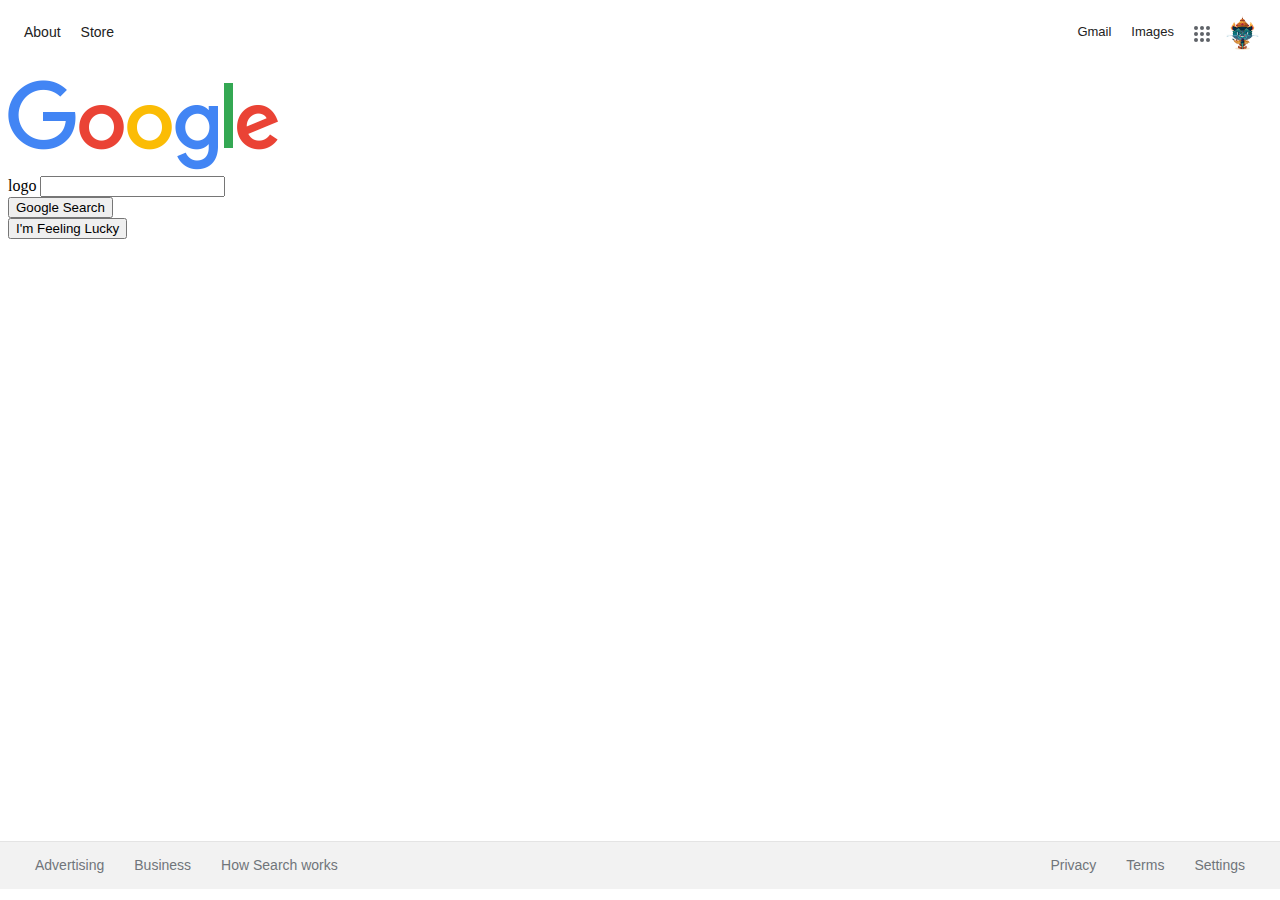
==== index.html @ 94031938 "fixed footer and minor adjustments" ====
<!DOCTYPE html>
<html lang="en-CA">
  <head>
    <meta charset="utf-8">
    <title>Google Homepage</title>
    <meta name="author" content="Harmeet Matharoo">
    <meta name="description" content="Rcreating google homepage for The Odin Project curriculum">
    <link rel="stylesheet" href="style.css">
    <script src="script.js" defer></script>
    <meta name="viewport" content="width=device-width, initial-scale=1">
  </head>

  <body>
    <div class="content">
      <!--HEADER-->
      <div id="head">
        <ul id="top">
          <li id="about" ><a href="#">About</a></li>
          <li  id="store"><a href="#">Store</a></li>
          <li id="gmail"><a href="#">Gmail</a></li>
          <li id="images"><a href="#">Images</a></li>
          <li id="apps-menu">
            <div id="work">
              <a id="shadow">
                <div class="bento-dot"></div>
                <div class="bento-dot"></div>
                <div class="bento-dot"></div>
                <div class="bento-dot"></div>
                <div class="bento-dot"></div>
                <div class="bento-dot"></div>
                <div class="bento-dot"></div>
                <div class="bento-dot"></div>
                <div class="bento-dot"></div>
              </a>
            </div>
          </li>
          <li id="sign">
            <div id="git">
              <a href="https://github.com/hmjatt">
                <img id="github-logo" src="images/logo.png" alt="github-logo">
              </a>
            </div>  
          </li>
        </ul>
      </div>

      <!-- LOGO-->
      <img src="images/google_logo.png">

      <!--SEARCHBAR/FORM-->
      <form action="" method="get" class="form-example">
        <div class="form-example">
          <label for="name">logo</label>
          <input type="text" name="name" id="name" required>
        </div>
        <div class="form-example">
          <input type="submit" value="Google Search">
        </div>
        <div class="form-example">
          <input type="submit" value="I'm Feeling Lucky">
        </div>
      </form>
    </div>  
  </body>
  <!-- FOOTER-->
  <footer id="foo">
      
    <div id="bottom">
      <ul id="foot">
        <div id="f3">
          <li id="advertising"><a href="#">Advertising</a></li>
          <li id="business"><a href="#">Business</a></li>
          <li id="how"><a href="#">How Search works</a></li>
        </div>
        <div id="l3"> 
          <li id="privacy"><a href="#">Privacy</a></li>
          <li id="terms"><a href="#">Terms</a></li>
          <li id="settings"><a href="#">Settings</a></li>
        </div>
      </ul>
    </div>      
  </footer>
</html>
---- style.css ----
/* css for Google Homepage */
html, body {
  height: 98.5%;
}

body {
  display: flex;
  flex-direction: column;
  margin-bottom: 0px;
}

.content {
  flex: 1 0 auto;
}
footer {
  flex-shrink: 0;
}
ul {
  list-style-type: none;
  margin: 0;
  padding: 0;
  overflow: hidden;
}

li {
  float: left;
}

li a {
  display: block;
  color: #222;
  text-align: center;
  font-size: 14px;
  font-family: Arial, sans-serif;
  padding: 5px 5px 5px 5px;
  margin: 5px 5px 5px 5px;
  text-decoration: none;
}

li a:hover {
  text-decoration: underline;
}

@media only screen and (max-width: 600px) {
  html, body{
    height: 100vh;
  }

  #foo {
    height: 100px;
    margin-left: -3px;
    margin-right: -3px;
  }
  
  #bottom #foot {
    display: flex;
    justify-content: space-evenly;
    height: 100px;
    margin-left: -3px;
    margin-right: -3px;
  }

  #f3 {
    display: flex;
    justify-content: space-evenly;
    
  }

  #l3 {
    display: flex;
    justify-content: space-evenly;
    
  }

} 

/*------TOP NAVIGATION START----- */

#top {
  display: flex;
  flex-wrap: wrap;
  padding: 6px;
  height: 60px;
  list-style-type: none;
}

#gmail {
  flex-grow: 4;
}

#gmail a {
  text-align: end;
  font-size: 13px;
}

#images a {
  font-size: 13px;
}

#apps {
  height: 40px;
  width: 40px;
}

#apps-menu a {

  display: grid;
  grid-template-columns: repeat(3, 1fr);
  grid-template-rows: repeat(3, 1fr);
  grid-column-gap: 1px;
  grid-row-gap: 1px;
  height : 17px;
  width : 17px;
}

.bento-dot {
  width : 4px;
  height: 4px;
  border-radius: 999px;
  background:#5f6368;
  overflow: hidden;
}

#work:hover {
  background-color: #aaaaaa34;
  border-radius: 999px;
  height: 37px;
  width: 37px;
  
}

#shadow {
  margin-top: 2px;
  padding-top: 10px;
}

#github-logo {
  height: 37px;
  width: 37px;
  border-radius: 999px;
  margin-left: -7px;
  margin-top: -2px;
}
#sign {
  margin-top: -7px;
  height:45px;
  width: 45px;
}

#git {
  height: 45px;
  width: 45px;
}
#git:hover {
  background-color: #aaaaaa34;
  border-radius: 999px;
  height: 43px;
  width: 43px;
} 

/*------TOP NAVIGATION END----- */


/*------BOTTOM NAVIGATION START----- */
footer {
  margin-left: -8px;
  margin-right: -8px;
  margin-bottom: -8px; 
}

#foot {
  display: flex;
  flex-wrap: wrap;
  justify-content: space-between;
  height: 47px;
  list-style-type: none;
  padding: 0 20px;
  background: #f2f2f2;
  border-top: 1px solid #e4e4e4;
}

#f3 {
display: flex;
flex-wrap: wrap;
justify-content: space-between;
padding-top: 5px;
}

#f3 li {
  display: block;
  white-space: nowrap;
  padding-left: 5px;
  padding-right: 5px;
}
#f3 li a {
color: #70757a;
}

#l3 {
  display: flex;
  flex-wrap: wrap;
  justify-content: space-between;
  padding-top: 5px; 
}

#l3 li {
  display: block;
  white-space: nowrap;
  padding-left: 5px;
  padding-right: 5px;
}

#l3 li a {
  color: #70757a;
}
/*------BOTTOM NAVIGATION END----- */
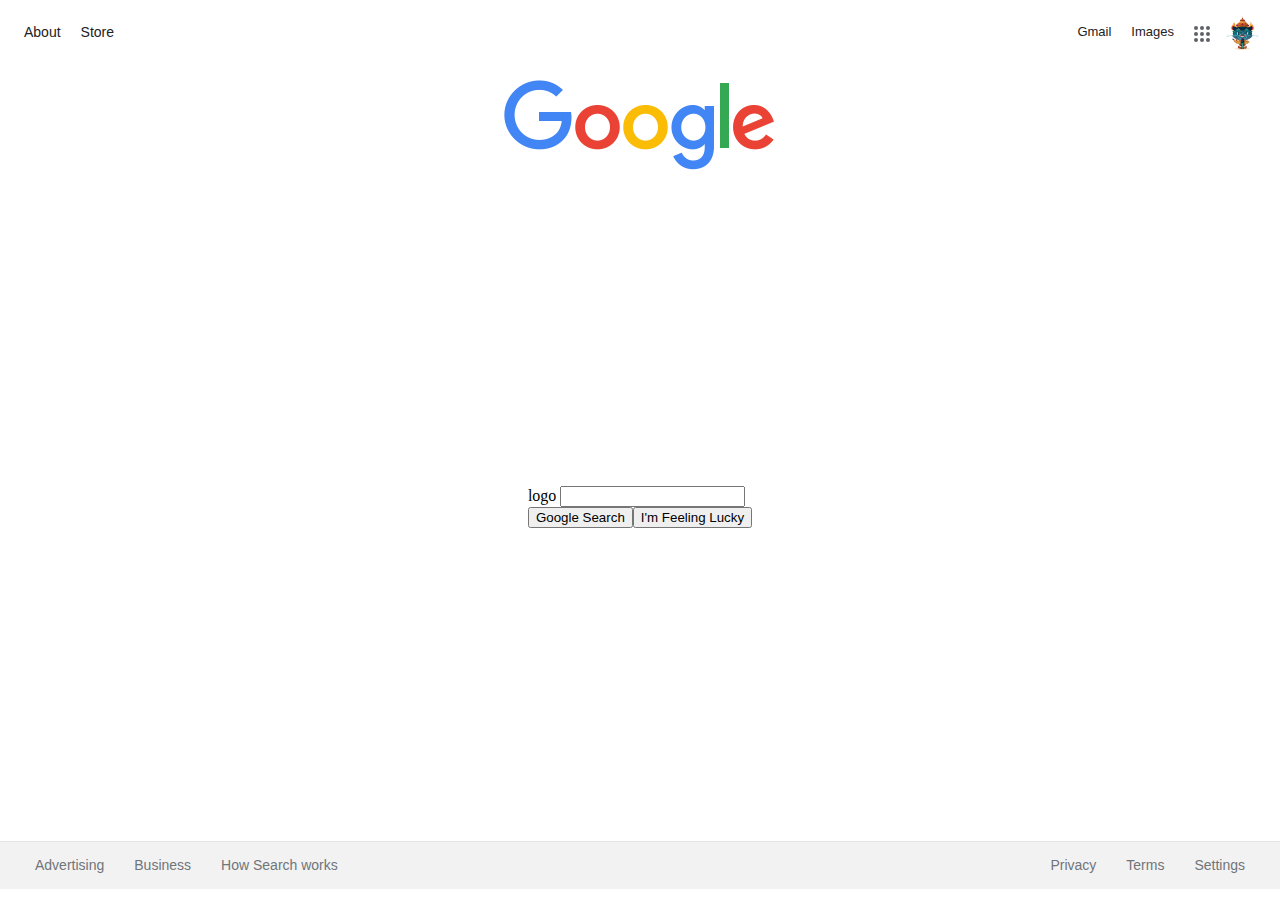
==== commit 56c35256: "fixed logo" ====
--- a/index.html
+++ b/index.html
@@ -43,39 +43,45 @@
           </li>
         </ul>
       </div>
+    </div>
 
-      <!-- LOGO-->
+    <!-- LOGO-->
+    <div id="google">
       <img src="images/google_logo.png">
+    </div>
 
-      <!--SEARCHBAR/FORM-->
+    <!--SEARCHBAR/FORM-->
+    <div id="form">
       <form action="" method="get" class="form-example">
-        <div class="form-example">
+        <div id="search" class="form-example">
           <label for="name">logo</label>
           <input type="text" name="name" id="name" required>
         </div>
-        <div class="form-example">
-          <input type="submit" value="Google Search">
-        </div>
-        <div class="form-example">
-          <input type="submit" value="I'm Feeling Lucky">
-        </div>
+        <div id="buttons">
+          <div class="form-example">
+            <input type="submit" value="Google Search">
+          </div>
+          <div class="form-example">
+            <input type="submit" value="I'm Feeling Lucky">
+          </div>
+        </div>  
       </form>
-    </div>  
+    </div>
   </body>
+
   <!-- FOOTER-->
   <footer id="foo">
-      
     <div id="bottom">
       <ul id="foot">
         <div id="f3">
-          <li id="advertising"><a href="#">Advertising</a></li>
-          <li id="business"><a href="#">Business</a></li>
-          <li id="how"><a href="#">How Search works</a></li>
+          <li><a href="#">Advertising</a></li>
+          <li><a href="#">Business</a></li>
+          <li><a href="#">How Search works</a></li>
         </div>
         <div id="l3"> 
-          <li id="privacy"><a href="#">Privacy</a></li>
-          <li id="terms"><a href="#">Terms</a></li>
-          <li id="settings"><a href="#">Settings</a></li>
+          <li><a href="#">Privacy</a></li>
+          <li><a href="#">Terms</a></li>
+          <li><a href="#">Settings</a></li>
         </div>
       </ul>
     </div>      
--- a/style.css
+++ b/style.css
@@ -9,7 +9,7 @@
   margin-bottom: 0px;
 }
 
-.content {
+#form {
   flex: 1 0 auto;
 }
 footer {
@@ -41,41 +41,36 @@
   text-decoration: underline;
 }
 
+/*------FOR SMALL SCREENS----- */
 @media only screen and (max-width: 600px) {
-  html, body{
+  html{
     height: 100vh;
   }
 
-  #foo {
+  footer {
     height: 100px;
-    margin-left: -3px;
-    margin-right: -3px;
+    width: 95vw;
+    margin-left: -10px;
+    margin-right: -10px;
   }
   
   #bottom #foot {
     display: flex;
     justify-content: space-evenly;
     height: 100px;
-    margin-left: -3px;
-    margin-right: -3px;
-  }
-
-  #f3 {
+    margin-left: -10px;
+    margin-right: -10px;
+  }
+
+  #f3, #l3 {
     display: flex;
     justify-content: space-evenly;
     
   }
-
-  #l3 {
-    display: flex;
-    justify-content: space-evenly;
-    
-  }
-
-} 
+}
+/*------FOR SMALL SCREENS END----- */ 
 
 /*------TOP NAVIGATION START----- */
-
 #top {
   display: flex;
   flex-wrap: wrap;
@@ -160,6 +155,40 @@
 
 /*------TOP NAVIGATION END----- */
 
+/*------GOOGLE LOGO START----- */
+#google {
+  display: flex;
+  flex-direction: column;
+  align-items: center;  
+}
+
+#google img {
+  display: flex;
+  align-self: center;
+}
+
+/*------GOOGLE LOGO END----- */
+
+/*-----FORM START----- */
+#form {
+  display: flex;
+  flex-direction: column;
+  align-items: center;
+  justify-content: center;
+  height: 160px;
+}
+
+#search {
+  width: auto;
+  max-width: 584px;
+}
+
+#buttons {
+  display: flex;
+  justify-content: center;
+}
+
+/*-----FORM START----- */
 
 /*------BOTTOM NAVIGATION START----- */
 footer {
@@ -179,38 +208,21 @@
   border-top: 1px solid #e4e4e4;
 }
 
-#f3 {
+#f3, #l3 {
 display: flex;
 flex-wrap: wrap;
 justify-content: space-between;
 padding-top: 5px;
 }
 
-#f3 li {
+#f3 li, #l3 li {
   display: block;
   white-space: nowrap;
   padding-left: 5px;
   padding-right: 5px;
 }
-#f3 li a {
+#f3 li a, #l3 li a {
 color: #70757a;
 }
 
-#l3 {
-  display: flex;
-  flex-wrap: wrap;
-  justify-content: space-between;
-  padding-top: 5px; 
-}
-
-#l3 li {
-  display: block;
-  white-space: nowrap;
-  padding-left: 5px;
-  padding-right: 5px;
-}
-
-#l3 li a {
-  color: #70757a;
-}
 /*------BOTTOM NAVIGATION END----- */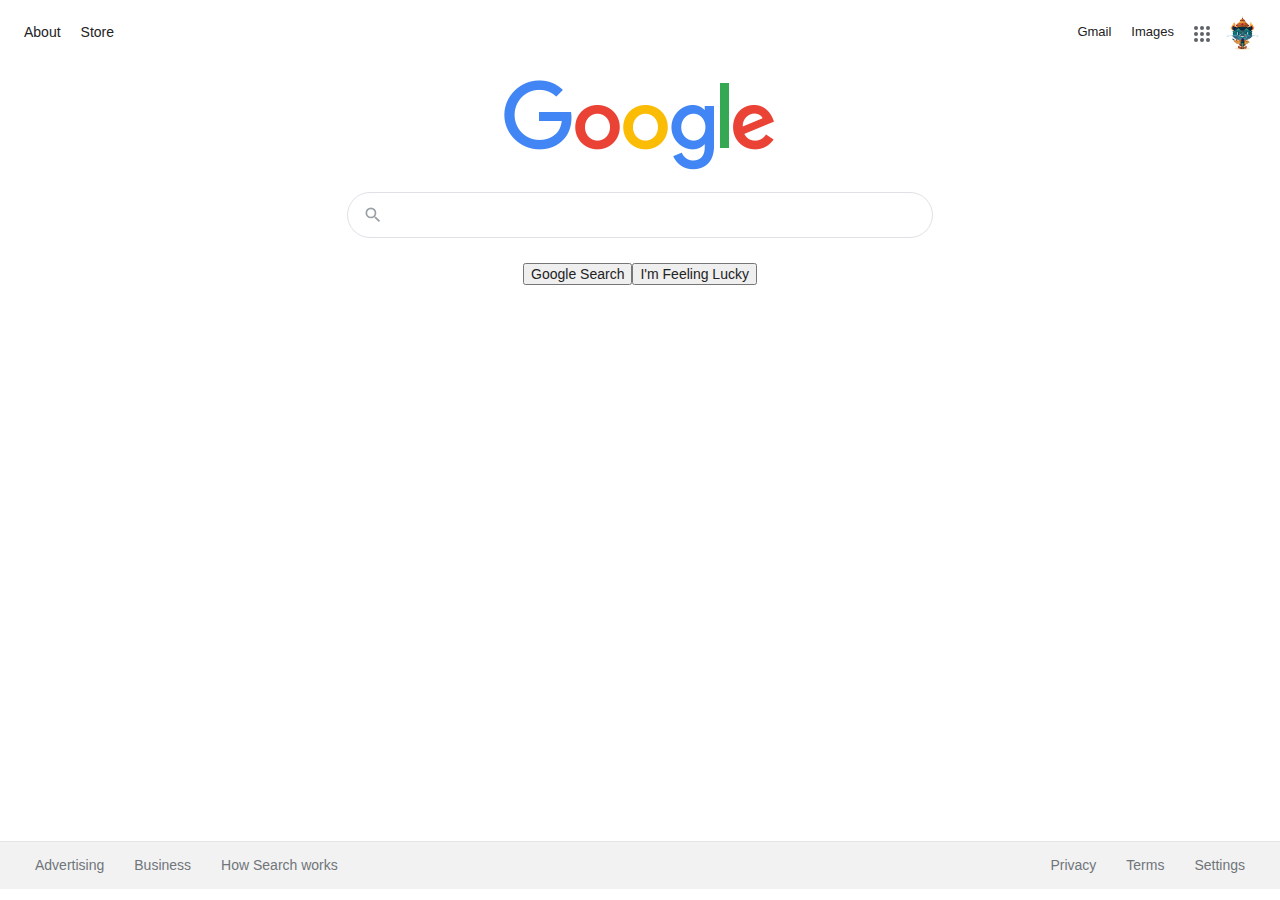
==== commit bdec571d: "fixed searchbar" ====
--- a/index.html
+++ b/index.html
@@ -50,12 +50,24 @@
       <img src="images/google_logo.png">
     </div>
 
+
     <!--SEARCHBAR/FORM-->
-    <div id="form">
+    <div id="form">      
       <form action="" method="get" class="form-example">
-        <div id="search" class="form-example">
-          <label for="name">logo</label>
-          <input type="text" name="name" id="name" required>
+        <div id="search"class="form-example">
+          <div id="magnify">
+            <span id="glass">
+              <svg focusable="false" viewBox="0 0 24 24">
+                <path d="M15.5 14h-.79l-.28-.27A6.471 6.471 0 0 0 16 9.5 6.5 6.5 0 1 0 9.5 16c1.61 0 3.09-.59 4.23-1.57l.27.28v.79l5 4.99L20.49 19l-4.99-5zm-6 0C7.01 14 5 11.99 5 9.5S7.01 5 9.5 5 14 7.01 14 9.5 11.99 14 9.5 14z">
+                </path>
+              </svg>
+            </span>
+          </div>
+          <div id="name">
+            <div>
+              <input type="text" name="name" required>
+            </div>
+          </div>
         </div>
         <div id="buttons">
           <div class="form-example">
--- a/style.css
+++ b/style.css
@@ -7,6 +7,12 @@
   display: flex;
   flex-direction: column;
   margin-bottom: 0px;
+}
+
+input, button {
+  font-size: 14px;
+  font-family: arial,sans-serif;
+  color: #222;
 }
 
 #form {
@@ -170,22 +176,72 @@
 /*------GOOGLE LOGO END----- */
 
 /*-----FORM START----- */
+#magnify {
+  margin: auto;
+  padding-left: 15px;
+}
+
+#glass {
+  margin-top: 3px;
+  color: #9aa0a6;
+  height: 20px;
+  width: 20px;
+  display: inline-block;
+  fill: currentColor;
+  position: relative;
+}
 #form {
-  display: flex;
-  flex-direction: column;
-  align-items: center;
-  justify-content: center;
-  height: 160px;
+  padding: 20px;
+}
+
+#form-box {
+  position: relative;
+  margin: 0 auto;
+  padding-top: 6px;
 }
 
 #search {
   width: auto;
   max-width: 584px;
-}
-
+  background: #fff;
+  display: flex;
+  border: 1px solid #dfe1e5;
+  box-shadow: none;
+  border-radius: 24px;
+  height: 44px;
+  margin: 0 auto;
+}
+
+#name {
+  display: flex;
+  flex: 1;
+  flex-wrap: wrap;
+}
+
+#name div {
+  color: transparent;
+  flex: 100%;
+  white-space: pre;
+  height: 34px;
+}
+
+#name div input {
+  background-color: transparent;
+  border: none;
+  color: rgba(0,0,0,.87);
+  word-wrap: break-word;
+  outline: none;
+  display: flex;
+  flex: 100%;
+  margin-top: -33px;
+  margin-left: 10px;
+  height: 34px;
+  font-size: 16px;
+}
 #buttons {
   display: flex;
   justify-content: center;
+  margin-top: 25px;
 }
 
 /*-----FORM START----- */
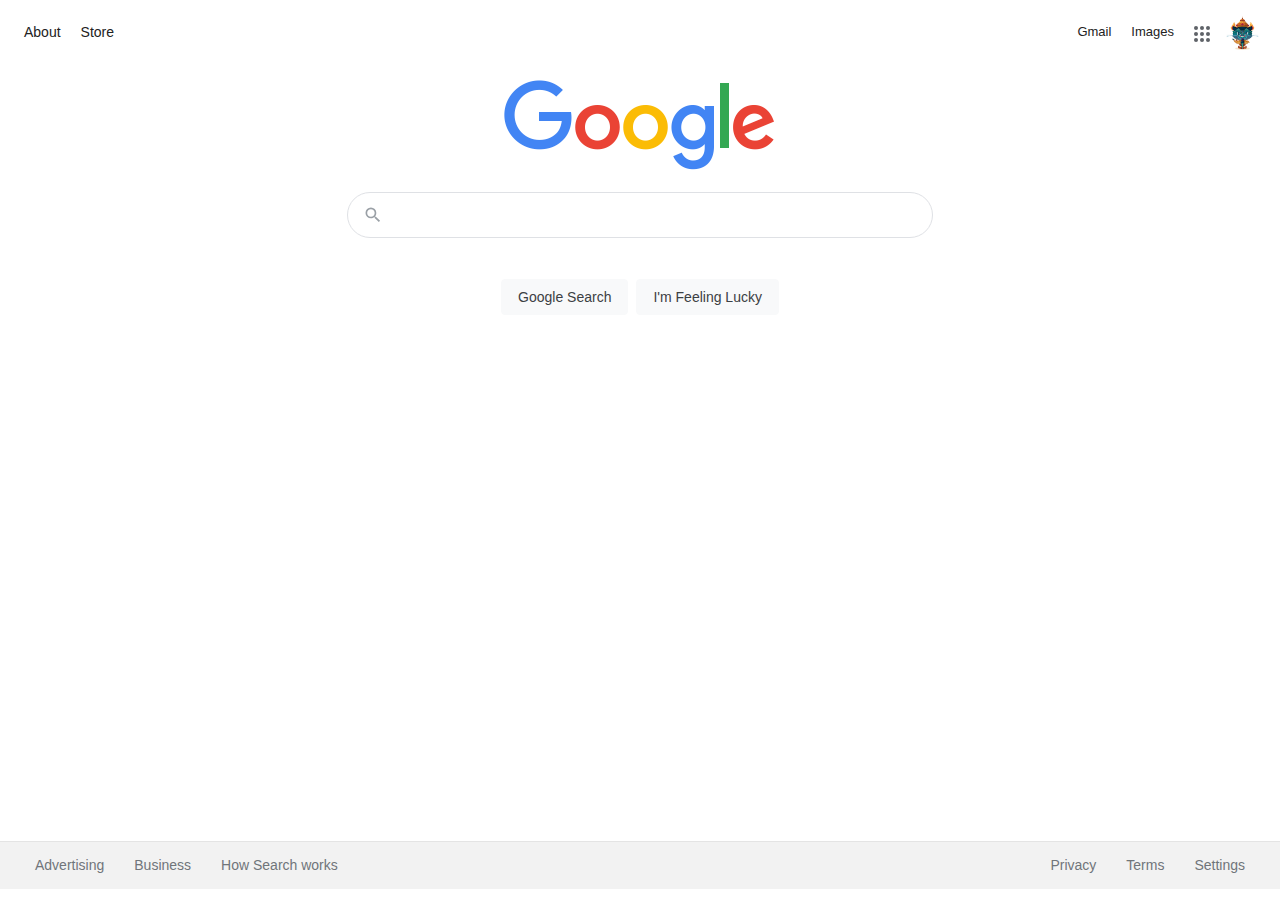
==== commit 5afff29a: "easy level done" ====
--- a/index.html
+++ b/index.html
@@ -70,10 +70,8 @@
           </div>
         </div>
         <div id="buttons">
-          <div class="form-example">
+          <div>
             <input type="submit" value="Google Search">
-          </div>
-          <div class="form-example">
             <input type="submit" value="I'm Feeling Lucky">
           </div>
         </div>  
--- a/style.css
+++ b/style.css
@@ -73,6 +73,15 @@
     justify-content: space-evenly;
     
   }
+
+  #name div{
+    display: flex;
+    color: transparent;
+    flex: 100%;
+    white-space: pre;
+    height: 34px;
+    margin-right: 20px;
+  }
 }
 /*------FOR SMALL SCREENS END----- */ 
 
@@ -212,6 +221,11 @@
   margin: 0 auto;
 }
 
+#search:hover {
+  border-color: rgba(223,225,229,0);
+  box-shadow: 0 1px 6px rgba(32,33,36,.28)
+}
+
 #name {
   display: flex;
   flex: 1;
@@ -219,10 +233,12 @@
 }
 
 #name div {
+  display: flex;
   color: transparent;
   flex: 100%;
   white-space: pre;
   height: 34px;
+  margin-right: 20px;
 }
 
 #name div input {
@@ -233,17 +249,45 @@
   outline: none;
   display: flex;
   flex: 100%;
-  margin-top: -33px;
+  margin-top: 5px;
   margin-left: 10px;
   height: 34px;
   font-size: 16px;
 }
+
 #buttons {
   display: flex;
+  flex-direction: column;
+  align-items: center;
+  margin-top: 30px;
+
+}
+#buttons div {
+  display: flex;
   justify-content: center;
-  margin-top: 25px;
-}
-
+}
+
+#buttons div input {
+  background-color: #f8f9fa;
+  border: 1px solid #f8f9fa;
+  border-radius: 4px;
+  color: #3c4043;
+  font-family: arial,sans-serif;
+  font-size: 14px;
+  margin: 11px 4px;
+  padding: 0 16px;
+  line-height: 27px;
+  height: 36px;
+  min-width: 54px;
+  text-align: center;
+}
+
+#buttons div input:hover {
+  box-shadow: 0 1px 1px rgba(0,0,0,.1);
+  background-color: #f8f9fa;
+  border: 1px solid #dadce0;
+  color: #202124;
+}
 /*-----FORM START----- */
 
 /*------BOTTOM NAVIGATION START----- */
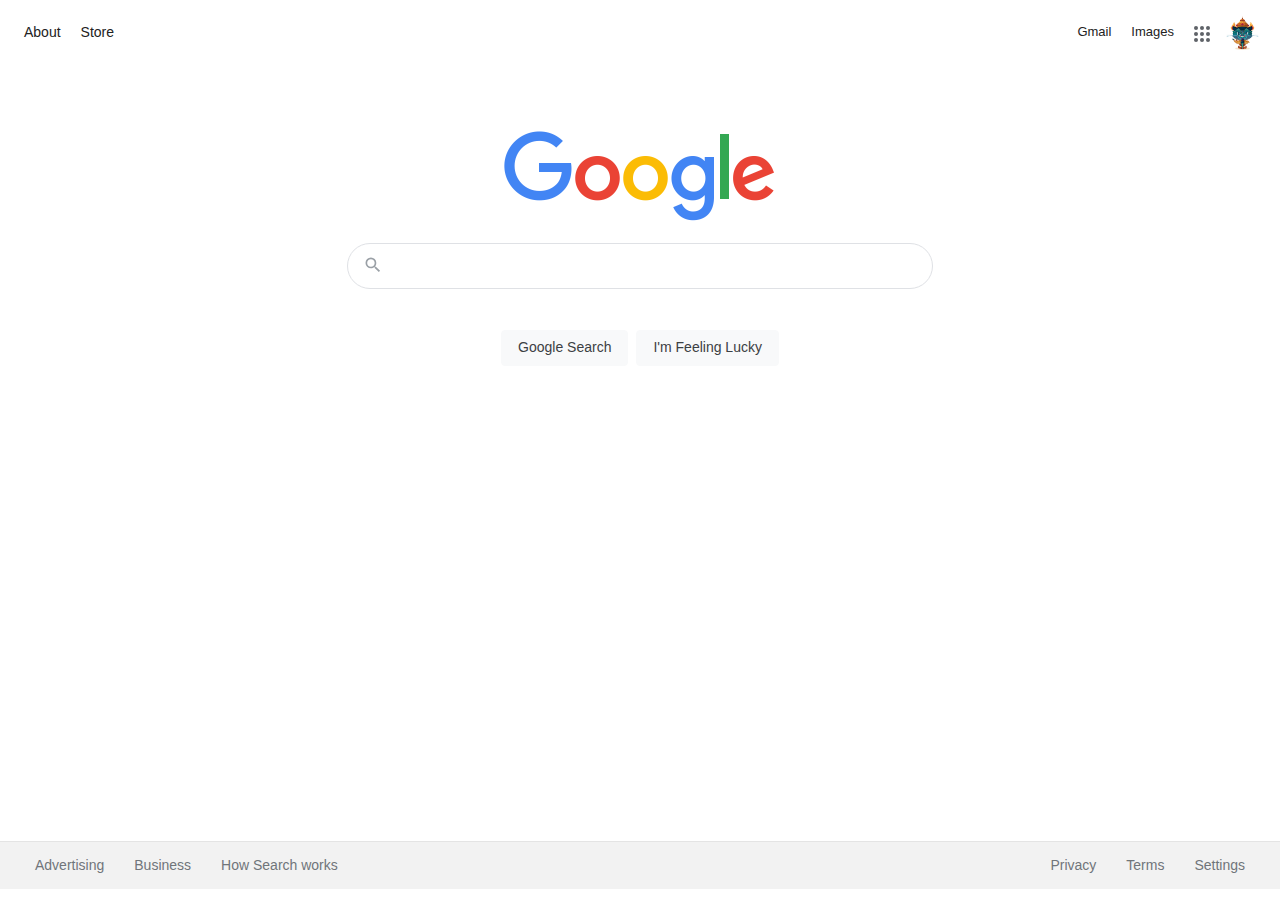
==== commit 94af4258: "cleanup and started search results page" ====
--- a/index.html
+++ b/index.html
@@ -5,8 +5,8 @@
     <title>Google Homepage</title>
     <meta name="author" content="Harmeet Matharoo">
     <meta name="description" content="Rcreating google homepage for The Odin Project curriculum">
-    <link rel="stylesheet" href="style.css">
-    <script src="script.js" defer></script>
+    <link rel="stylesheet" href="style/style.css">
+    <script src="script/script.js" defer></script>
     <meta name="viewport" content="width=device-width, initial-scale=1">
   </head>
 
@@ -47,7 +47,7 @@
 
     <!-- LOGO-->
     <div id="google">
-      <img src="images/google_logo.png">
+      <img src="images/google.png">
     </div>
 
 
@@ -77,9 +77,8 @@
         </div>  
       </form>
     </div>
-  </body>
 
-  <!-- FOOTER-->
+     <!-- FOOTER-->
   <footer id="foo">
     <div id="bottom">
       <ul id="foot">
@@ -96,4 +95,5 @@
       </ul>
     </div>      
   </footer>
+  </body>
 </html> --- a/style/style.css
+++ b/style/style.css
@@ -0,0 +1,334 @@
+/* css for Google Homepage */
+:root {
+  --black: #222222;
+  --buttons: #f8f9fa;
+}
+
+html, body {
+  height: 98.5%;
+}
+
+body {
+  display: flex;
+  flex-direction: column;
+  margin-bottom: 0px;
+}
+
+input, button {
+  font-size: 14px;
+  font-family: arial,sans-serif;
+  color: var(--black);
+}
+
+#form {
+  flex: 1 0 auto;
+}
+footer {
+  flex-shrink: 0;
+}
+ul {
+  list-style-type: none;
+  margin: 0;
+  padding: 0;
+  overflow: hidden;
+}
+
+li {
+  float: left;
+}
+
+li a {
+  display: block;
+  color: var(--black);
+  text-align: center;
+  font-size: 14px;
+  font-family: Arial, sans-serif;
+  padding: 5px 5px 5px 5px;
+  margin: 5px 5px 5px 5px;
+  text-decoration: none;
+}
+
+li a:hover {
+  text-decoration: underline;
+}
+
+/*------FOR SMALL SCREENS----- */
+@media only screen and (max-width: 600px) {
+  html{
+    height: 100vh;
+  }
+
+  footer {
+    height: 100px;
+    width: 95vw;
+    margin-left: -10px;
+    margin-right: -10px;
+  }
+  
+  #bottom #foot {
+    display: flex;
+    justify-content: space-evenly;
+    height: 100px;
+    margin-left: -10px;
+    margin-right: -10px;
+  }
+
+  #f3, #l3 {
+    display: flex;
+    justify-content: space-evenly;
+    
+  }
+
+  #name div{
+    display: flex;
+    color: transparent;
+    flex: 100%;
+    white-space: pre;
+    height: 34px;
+    margin-right: 20px;
+  }
+}
+/*------FOR SMALL SCREENS END----- */ 
+
+/*------TOP NAVIGATION START----- */
+#top {
+  display: flex;
+  flex-wrap: wrap;
+  padding: 6px;
+  height: 60px;
+  list-style-type: none;
+}
+
+#gmail {
+  flex-grow: 4;
+}
+
+#gmail a {
+  text-align: end;
+  font-size: 13px;
+}
+
+#images a {
+  font-size: 13px;
+}
+
+#apps {
+  height: 40px;
+  width: 40px;
+}
+
+#apps-menu a {
+
+  display: grid;
+  grid-template-columns: repeat(3, 1fr);
+  grid-template-rows: repeat(3, 1fr);
+  grid-column-gap: 1px;
+  grid-row-gap: 1px;
+  height : 17px;
+  width : 17px;
+}
+
+.bento-dot {
+  width : 4px;
+  height: 4px;
+  border-radius: 999px;
+  background:#5f6368;
+  overflow: hidden;
+}
+
+#work:hover {
+  background-color: #aaaaaa34;
+  border-radius: 999px;
+  height: 37px;
+  width: 37px;
+  
+}
+
+#shadow {
+  margin-top: 2px;
+  padding-top: 10px;
+}
+
+#github-logo {
+  height: 37px;
+  width: 37px;
+  border-radius: 999px;
+  margin-left: -7px;
+  margin-top: -2px;
+}
+#sign {
+  margin-top: -7px;
+  height:45px;
+  width: 45px;
+}
+
+#git {
+  height: 45px;
+  width: 45px;
+}
+#git:hover {
+  background-color: #aaaaaa34;
+  border-radius: 999px;
+  height: 43px;
+  width: 43px;
+} 
+
+/*------TOP NAVIGATION END----- */
+
+/*------GOOGLE LOGO START----- */
+#google {
+  display: flex;
+  flex-direction: column;
+  align-items: center; 
+  margin-top: 4%; 
+}
+
+#google img {
+  display: flex;
+  align-self: center;
+  height: 92px;
+  width: 272px;
+}
+
+/*------GOOGLE LOGO END----- */
+
+/*-----FORM START----- */
+#magnify {
+  margin: auto;
+  padding-left: 15px;
+}
+
+#glass {
+  margin-top: 3px;
+  color: #9aa0a6;
+  height: 20px;
+  width: 20px;
+  display: inline-block;
+  fill: currentColor;
+  position: relative;
+}
+#form {
+  padding: 20px;
+}
+
+#form-box {
+  position: relative;
+  margin: 0 auto;
+  padding-top: 6px;
+}
+
+#search {
+  width: auto;
+  max-width: 584px;
+  background: #fff;
+  display: flex;
+  border: 1px solid #dfe1e5;
+  box-shadow: none;
+  border-radius: 24px;
+  height: 44px;
+  margin: 0 auto;
+}
+
+#search:hover {
+  border-color: rgba(223,225,229,0);
+  box-shadow: 0 1px 6px rgba(32,33,36,.28)
+}
+
+#name {
+  display: flex;
+  flex: 1;
+  flex-wrap: wrap;
+}
+
+#name div {
+  display: flex;
+  color: transparent;
+  flex: 100%;
+  white-space: pre;
+  height: 34px;
+  margin-right: 20px;
+}
+
+#name div input {
+  background-color: transparent;
+  border: none;
+  color: rgba(0,0,0,.87);
+  word-wrap: break-word;
+  outline: none;
+  display: flex;
+  flex: 100%;
+  margin-top: 5px;
+  margin-left: 10px;
+  height: 34px;
+  font-size: 16px;
+}
+
+#buttons {
+  display: flex;
+  flex-direction: column;
+  align-items: center;
+  margin-top: 30px;
+
+}
+#buttons div {
+  display: flex;
+  justify-content: center;
+}
+
+#buttons div input {
+  background-color: var(--buttons);
+  border: 1px solid var(--buttons);
+  border-radius: 4px;
+  color: #3c4043;
+  font-size: 14px;
+  margin: 11px 4px;
+  padding: 0 16px;
+  line-height: 27px;
+  height: 36px;
+  min-width: 54px;
+  text-align: center;
+}
+
+#buttons div input:hover {
+  box-shadow: 0 1px 1px rgba(0,0,0,.1);
+  border: 1px solid #dadce0;
+  color: #202124;
+}
+/*-----FORM END----- */
+
+/*------BOTTOM NAVIGATION START----- */
+footer {
+  margin-left: -8px;
+  margin-right: -8px;
+  margin-bottom: -8px; 
+}
+
+#foot {
+  display: flex;
+  flex-wrap: wrap;
+  justify-content: space-between;
+  height: 47px;
+  list-style-type: none;
+  padding: 0 20px;
+  background: #f2f2f2;
+  border-top: 1px solid #e4e4e4;
+}
+
+#f3, #l3 {
+display: flex;
+flex-wrap: wrap;
+justify-content: space-between;
+padding-top: 5px;
+}
+
+#f3 li, #l3 li {
+  display: block;
+  white-space: nowrap;
+  padding-left: 5px;
+  padding-right: 5px;
+}
+#f3 li a, #l3 li a {
+color: #70757a;
+}
+
+/*------BOTTOM NAVIGATION END----- */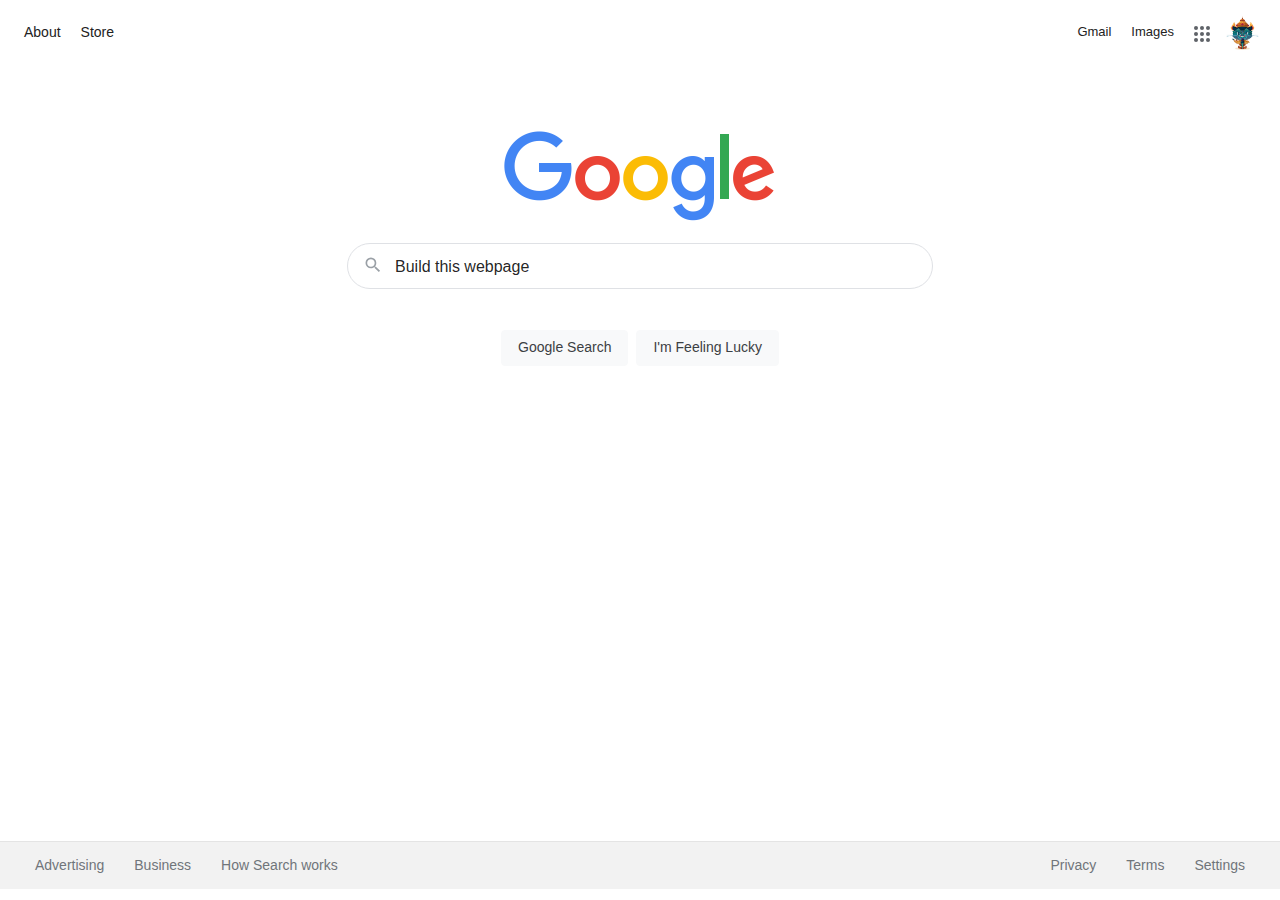
==== commit aee5a332: "finised both challenges, need to update readme" ====
--- a/index.html
+++ b/index.html
@@ -53,7 +53,7 @@
 
     <!--SEARCHBAR/FORM-->
     <div id="form">      
-      <form action="" method="get" class="form-example">
+      <form action="build_this_webpage/build.html" method="get" class="form-example">
         <div id="search"class="form-example">
           <div id="magnify">
             <span id="glass">
@@ -65,7 +65,7 @@
           </div>
           <div id="name">
             <div>
-              <input type="text" name="name" required>
+              <input type="text" name="name" value="Build this webpage" required>
             </div>
           </div>
         </div>
